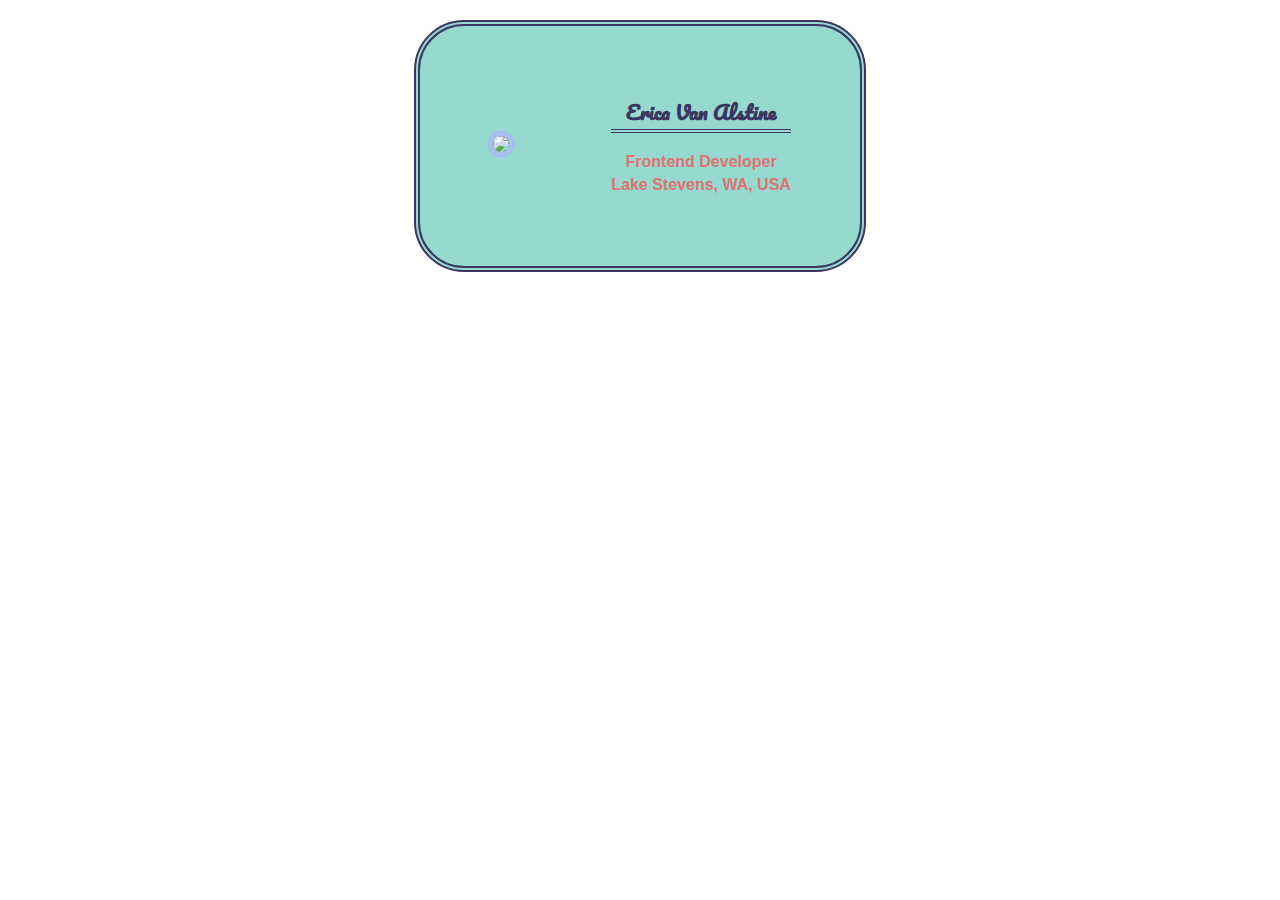
==== business-card.html @ a8520408 "Add files via upload" ====
<!DOCTYPE html>
<html>
	<head>
	        <link rel="stylesheet" href="business-card.css"/>
	        <link rel="preconnect" href="https://fonts.googleapis.com">
	        <link rel="preconnect" href="https://fonts.gstatic.com" crossorigin>
	        <link href="https://fonts.googleapis.com/css2?family=Pacifico&display=swap" rel="stylesheet">
	</head>
	<body>
	    <div class="card">
	        <div class="person">
	            <img class="avatar border" src="C:\Users\evana\Documents\Code\IMG_8143.jpg">
	        </div>
	        <div class="info">
	            <h3 class="dark">Erica Van Alstine</h3>
	            <h4>Frontend Developer</h4>
	            <h4>Lake Stevens, WA, USA</h4>
	        </div>
	    </div>
    </body>
</html>
---- business-card.css ----
body {
    margin: 20px;
    font-family: Optima,Segoe,Segoe UI,Candara,Calibri,Arial,sans-serif; 
}

h4 {
    color: #DD7373;
    margin-top: 3px;
    margin-bottom: 5px;
}
.info {
    padding: 1px;
}
.avatar {
    width: 120px;
    border: 5px double #AFB3F7;
    border-radius: 50%;
}

.card {
    min-width: 350px;
    max-width: 400px;
    min-height: 200px;
    margin: 0 auto;
    padding: 20px;
    display: flex;
    justify-content: space-around;
    text-align: center;
    align-items: center;
    background: #96D9CE;
    color: #127475;
    border: 6px double #3B3561;
    border-radius: 50px;    
}

.dark {
    color: #3B3561;
    font-family: 'Pacifico', cursive;
    margin-top: 0px;
    font-size: 20px;
    border-bottom: 4px double #3B3561
}
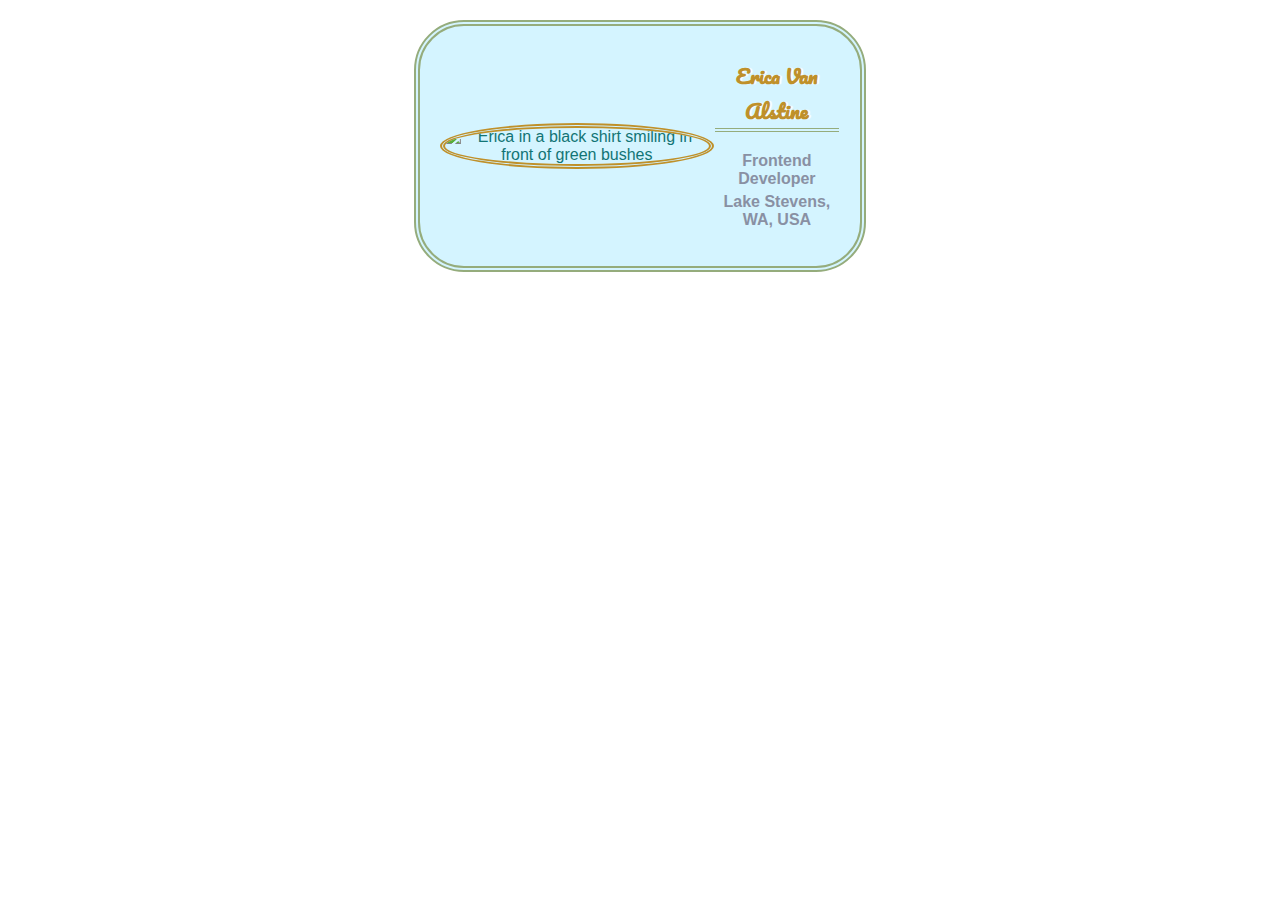
==== commit f70f5f50: "Add files via upload" ====
--- a/business-card.html
+++ b/business-card.html
@@ -9,7 +9,7 @@
 	<body>
 	    <div class="card">
 	        <div class="person">
-	            <img class="avatar border" src="C:\Users\evana\Documents\Code\IMG_8143.jpg">
+	            <img class="avatar border" src="images/erica-headshot-crop.jpg" alt="Erica in a black shirt smiling in front of green bushes">
 	        </div>
 	        <div class="info">
 	            <h3 class="dark">Erica Van Alstine</h3>
--- a/business-card.css
+++ b/business-card.css
@@ -4,7 +4,7 @@
 }
 
 h4 {
-    color: #DD7373;
+    color: #8990A3;
     margin-top: 3px;
     margin-bottom: 5px;
 }
@@ -13,7 +13,7 @@
 }
 .avatar {
     width: 120px;
-    border: 5px double #AFB3F7;
+    border: 5px double #BF902A;
     border-radius: 50%;
 }
 
@@ -27,16 +27,17 @@
     justify-content: space-around;
     text-align: center;
     align-items: center;
-    background: #96D9CE;
+    background: #D4F4FF;
     color: #127475;
-    border: 6px double #3B3561;
+    border: 6px double #95AC7C;
     border-radius: 50px;    
 }
 
 .dark {
-    color: #3B3561;
+    color: #BF902A;
     font-family: 'Pacifico', cursive;
     margin-top: 0px;
     font-size: 20px;
-    border-bottom: 4px double #3B3561
+    border-bottom: 4px double #95AC7C;
+    text-shadow: 2px 0px 1px white;
 }
